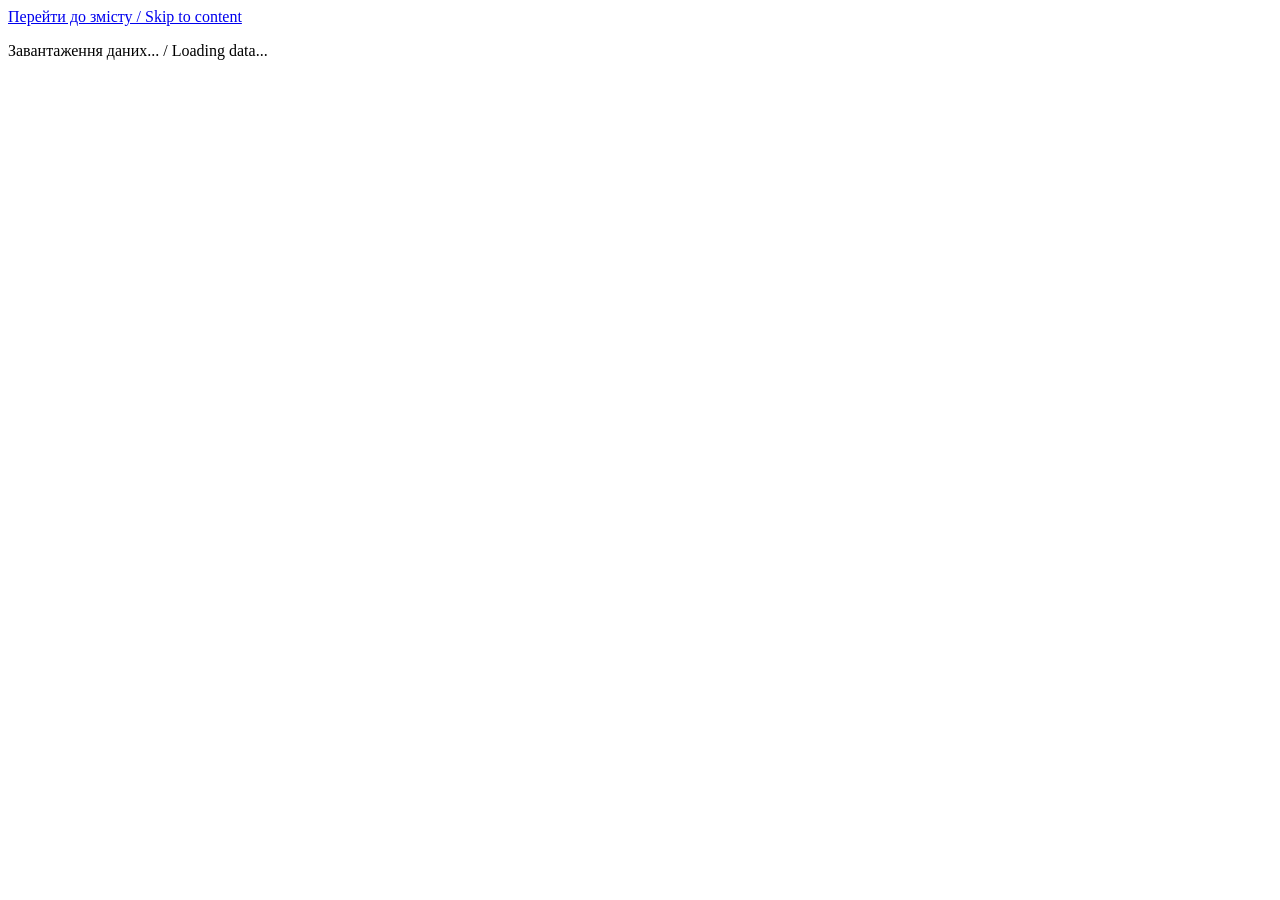
==== index.html @ 36f1baed "Add files via upload" ====
<!doctype html>
<html lang="uk">
<head>
  <meta charset="utf-8">
  <meta name="viewport" content="width=device-width, initial-scale=1">
  <title>GRC-фундамент: вимоги законодавства України та заходи СУІБ</title>
  <meta name="description" content="Нормативні вимоги з кібербезпеки в Україні, зіставлені із заходами ISO/IEC 27001 і NIST CSF 2.0. Ukrainian cybersecurity legal requirements mapped to ISO/IEC 27001 and NIST CSF 2.0 controls.">
  <link rel="icon" href="assets/favicon.svg" type="image/svg+xml">
  <link rel="stylesheet" href="assets/css/fonts.css">
  <link rel="stylesheet" href="assets/css/site.css">
</head>
<body>
  <a class="skip" href="#app">Перейти до змісту / Skip to content</a>
  <header class="site-header" id="header"></header>
  <main id="app" tabindex="-1"><p class="loading">Завантаження даних... / Loading data...</p></main>
  <footer class="site-footer" id="footer"></footer>
  <noscript><p class="notice">Для роботи сайту потрібен JavaScript. Дані доступні напряму в теці data/ репозиторію. / The site needs JavaScript. The data is available directly in the data/ folder of the repository.</p></noscript>
  <script src="assets/vendor/papaparse.min.js"></script>
  <script src="assets/vendor/marked.min.js"></script>
  <script src="assets/js/config.js"></script>
  <script src="assets/js/i18n.js"></script>
  <script src="assets/js/app.js"></script>
</body>
</html>
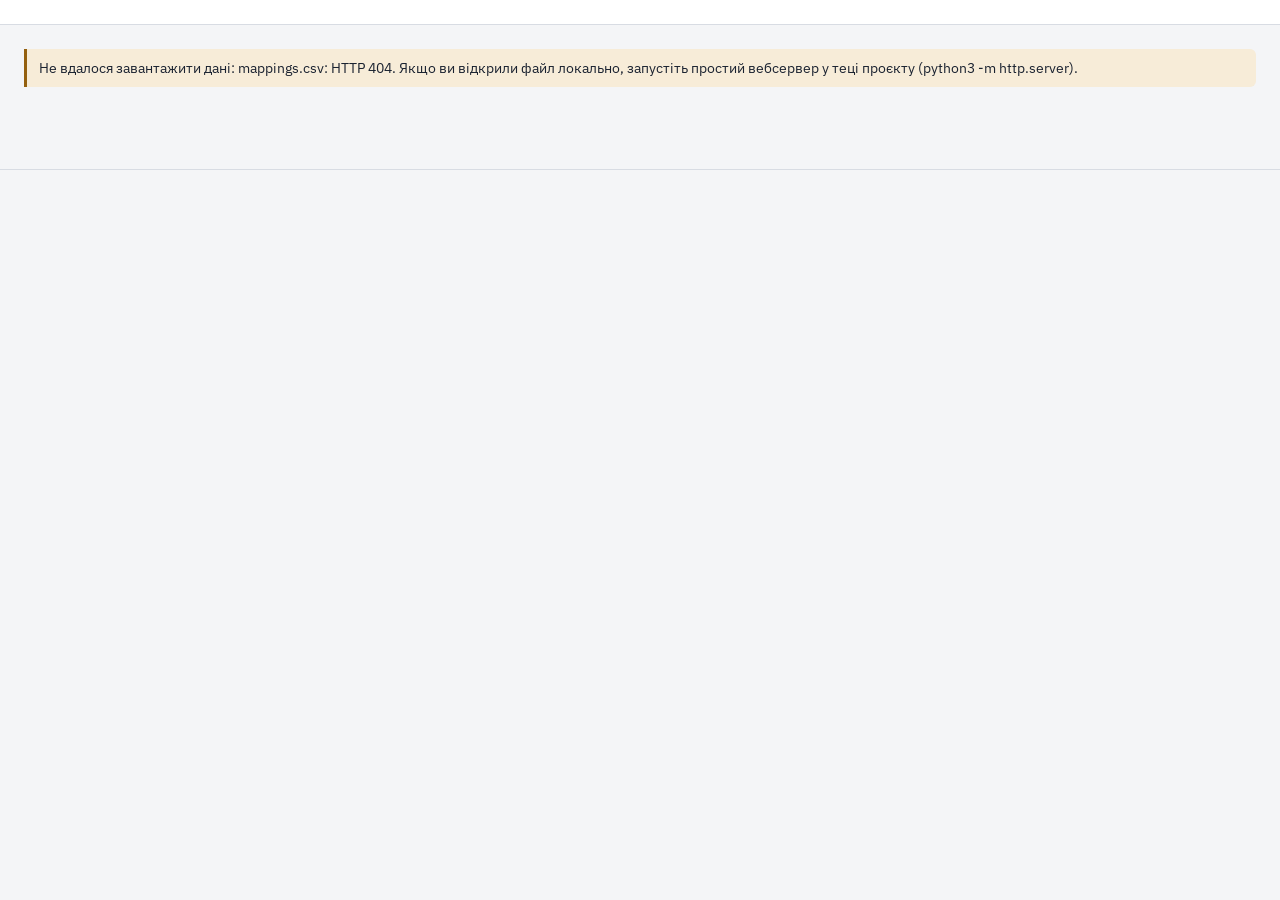
==== commit bf828783: "Preview mode: noindex, a banner on every page, the built site kept with each run Co-Authored-By: Cla" ====
--- a/index.html
+++ b/index.html
@@ -3,6 +3,8 @@
 <head>
   <meta charset="utf-8">
   <meta name="viewport" content="width=device-width, initial-scale=1">
+  <!-- Preview: keep search engines out until the data is reviewed. Remove this line together with preview: true in config.js. -->
+  <meta name="robots" content="noindex, nofollow">
   <title>GRC-фундамент: вимоги законодавства України та заходи СУІБ</title>
   <meta name="description" content="Нормативні вимоги з кібербезпеки в Україні, зіставлені із заходами ISO/IEC 27001 і NIST CSF 2.0. Ukrainian cybersecurity legal requirements mapped to ISO/IEC 27001 and NIST CSF 2.0 controls.">
   <link rel="icon" href="assets/favicon.svg" type="image/svg+xml">
@@ -11,6 +13,7 @@
 </head>
 <body>
   <a class="skip" href="#app">Перейти до змісту / Skip to content</a>
+  <div id="preview" class="preview-banner" hidden></div>
   <header class="site-header" id="header"></header>
   <main id="app" tabindex="-1"><p class="loading">Завантаження даних... / Loading data...</p></main>
   <footer class="site-footer" id="footer"></footer>
--- a/assets/css/fonts.css
+++ b/assets/css/fonts.css
@@ -0,0 +1,177 @@
+/* IBM Plex Sans and Literata, self-hosted (SIL Open Font License 1.1, via Fontsource) */
+@font-face {
+  font-family: 'IBM Plex Sans';
+  font-style: normal;
+  font-display: swap;
+  font-weight: 400;
+  src: url(../fonts/ibm-plex-sans-cyrillic-ext-400-normal.woff2) format('woff2');
+  unicode-range: U+0460-052F,U+1C80-1C8A,U+20B4,U+2DE0-2DFF,U+A640-A69F,U+FE2E-FE2F;
+}
+@font-face {
+  font-family: 'IBM Plex Sans';
+  font-style: normal;
+  font-display: swap;
+  font-weight: 400;
+  src: url(../fonts/ibm-plex-sans-cyrillic-400-normal.woff2) format('woff2');
+  unicode-range: U+0301,U+0400-045F,U+0490-0491,U+04B0-04B1,U+2116;
+}
+@font-face {
+  font-family: 'IBM Plex Sans';
+  font-style: normal;
+  font-display: swap;
+  font-weight: 400;
+  src: url(../fonts/ibm-plex-sans-latin-ext-400-normal.woff2) format('woff2');
+  unicode-range: U+0100-02BA,U+02BD-02C5,U+02C7-02CC,U+02CE-02D7,U+02DD-02FF,U+0304,U+0308,U+0329,U+1D00-1DBF,U+1E00-1E9F,U+1EF2-1EFF,U+2020,U+20A0-20AB,U+20AD-20C0,U+2113,U+2C60-2C7F,U+A720-A7FF;
+}
+@font-face {
+  font-family: 'IBM Plex Sans';
+  font-style: normal;
+  font-display: swap;
+  font-weight: 400;
+  src: url(../fonts/ibm-plex-sans-latin-400-normal.woff2) format('woff2');
+  unicode-range: U+0000-00FF,U+0131,U+0152-0153,U+02BB-02BC,U+02C6,U+02DA,U+02DC,U+0304,U+0308,U+0329,U+2000-206F,U+20AC,U+2122,U+2191,U+2193,U+2212,U+2215,U+FEFF,U+FFFD;
+}
+@font-face {
+  font-family: 'IBM Plex Sans';
+  font-style: normal;
+  font-display: swap;
+  font-weight: 500;
+  src: url(../fonts/ibm-plex-sans-cyrillic-ext-500-normal.woff2) format('woff2');
+  unicode-range: U+0460-052F,U+1C80-1C8A,U+20B4,U+2DE0-2DFF,U+A640-A69F,U+FE2E-FE2F;
+}
+@font-face {
+  font-family: 'IBM Plex Sans';
+  font-style: normal;
+  font-display: swap;
+  font-weight: 500;
+  src: url(../fonts/ibm-plex-sans-cyrillic-500-normal.woff2) format('woff2');
+  unicode-range: U+0301,U+0400-045F,U+0490-0491,U+04B0-04B1,U+2116;
+}
+@font-face {
+  font-family: 'IBM Plex Sans';
+  font-style: normal;
+  font-display: swap;
+  font-weight: 500;
+  src: url(../fonts/ibm-plex-sans-latin-ext-500-normal.woff2) format('woff2');
+  unicode-range: U+0100-02BA,U+02BD-02C5,U+02C7-02CC,U+02CE-02D7,U+02DD-02FF,U+0304,U+0308,U+0329,U+1D00-1DBF,U+1E00-1E9F,U+1EF2-1EFF,U+2020,U+20A0-20AB,U+20AD-20C0,U+2113,U+2C60-2C7F,U+A720-A7FF;
+}
+@font-face {
+  font-family: 'IBM Plex Sans';
+  font-style: normal;
+  font-display: swap;
+  font-weight: 500;
+  src: url(../fonts/ibm-plex-sans-latin-500-normal.woff2) format('woff2');
+  unicode-range: U+0000-00FF,U+0131,U+0152-0153,U+02BB-02BC,U+02C6,U+02DA,U+02DC,U+0304,U+0308,U+0329,U+2000-206F,U+20AC,U+2122,U+2191,U+2193,U+2212,U+2215,U+FEFF,U+FFFD;
+}
+@font-face {
+  font-family: 'IBM Plex Sans';
+  font-style: normal;
+  font-display: swap;
+  font-weight: 600;
+  src: url(../fonts/ibm-plex-sans-cyrillic-ext-600-normal.woff2) format('woff2');
+  unicode-range: U+0460-052F,U+1C80-1C8A,U+20B4,U+2DE0-2DFF,U+A640-A69F,U+FE2E-FE2F;
+}
+@font-face {
+  font-family: 'IBM Plex Sans';
+  font-style: normal;
+  font-display: swap;
+  font-weight: 600;
+  src: url(../fonts/ibm-plex-sans-cyrillic-600-normal.woff2) format('woff2');
+  unicode-range: U+0301,U+0400-045F,U+0490-0491,U+04B0-04B1,U+2116;
+}
+@font-face {
+  font-family: 'IBM Plex Sans';
+  font-style: normal;
+  font-display: swap;
+  font-weight: 600;
+  src: url(../fonts/ibm-plex-sans-latin-ext-600-normal.woff2) format('woff2');
+  unicode-range: U+0100-02BA,U+02BD-02C5,U+02C7-02CC,U+02CE-02D7,U+02DD-02FF,U+0304,U+0308,U+0329,U+1D00-1DBF,U+1E00-1E9F,U+1EF2-1EFF,U+2020,U+20A0-20AB,U+20AD-20C0,U+2113,U+2C60-2C7F,U+A720-A7FF;
+}
+@font-face {
+  font-family: 'IBM Plex Sans';
+  font-style: normal;
+  font-display: swap;
+  font-weight: 600;
+  src: url(../fonts/ibm-plex-sans-latin-600-normal.woff2) format('woff2');
+  unicode-range: U+0000-00FF,U+0131,U+0152-0153,U+02BB-02BC,U+02C6,U+02DA,U+02DC,U+0304,U+0308,U+0329,U+2000-206F,U+20AC,U+2122,U+2191,U+2193,U+2212,U+2215,U+FEFF,U+FFFD;
+}
+@font-face {
+  font-family: 'Literata';
+  font-style: normal;
+  font-display: swap;
+  font-weight: 400;
+  src: url(../fonts/literata-cyrillic-ext-400-normal.woff2) format('woff2');
+  unicode-range: U+0460-052F,U+1C80-1C8A,U+20B4,U+2DE0-2DFF,U+A640-A69F,U+FE2E-FE2F;
+}
+@font-face {
+  font-family: 'Literata';
+  font-style: normal;
+  font-display: swap;
+  font-weight: 400;
+  src: url(../fonts/literata-cyrillic-400-normal.woff2) format('woff2');
+  unicode-range: U+0301,U+0400-045F,U+0490-0491,U+04B0-04B1,U+2116;
+}
+@font-face {
+  font-family: 'Literata';
+  font-style: normal;
+  font-display: swap;
+  font-weight: 400;
+  src: url(../fonts/literata-latin-ext-400-normal.woff2) format('woff2');
+  unicode-range: U+0100-02BA,U+02BD-02C5,U+02C7-02CC,U+02CE-02D7,U+02DD-02FF,U+0304,U+0308,U+0329,U+1D00-1DBF,U+1E00-1E9F,U+1EF2-1EFF,U+2020,U+20A0-20AB,U+20AD-20C0,U+2113,U+2C60-2C7F,U+A720-A7FF;
+}
+@font-face {
+  font-family: 'Literata';
+  font-style: normal;
+  font-display: swap;
+  font-weight: 400;
+  src: url(../fonts/literata-latin-400-normal.woff2) format('woff2');
+  unicode-range: U+0000-00FF,U+0131,U+0152-0153,U+02BB-02BC,U+02C6,U+02DA,U+02DC,U+0304,U+0308,U+0329,U+2000-206F,U+20AC,U+2122,U+2191,U+2193,U+2212,U+2215,U+FEFF,U+FFFD;
+}
+@font-face {
+  font-family: 'Literata';
+  font-style: normal;
+  font-display: swap;
+  font-weight: 600;
+  src: url(../fonts/literata-cyrillic-ext-600-normal.woff2) format('woff2');
+  unicode-range: U+0460-052F,U+1C80-1C8A,U+20B4,U+2DE0-2DFF,U+A640-A69F,U+FE2E-FE2F;
+}
+@font-face {
+  font-family: 'Literata';
+  font-style: normal;
+  font-display: swap;
+  font-weight: 600;
+  src: url(../fonts/literata-cyrillic-600-normal.woff2) format('woff2');
+  unicode-range: U+0301,U+0400-045F,U+0490-0491,U+04B0-04B1,U+2116;
+}
+@font-face {
+  font-family: 'Literata';
+  font-style: normal;
+  font-display: swap;
+  font-weight: 600;
+  src: url(../fonts/literata-latin-ext-600-normal.woff2) format('woff2');
+  unicode-range: U+0100-02BA,U+02BD-02C5,U+02C7-02CC,U+02CE-02D7,U+02DD-02FF,U+0304,U+0308,U+0329,U+1D00-1DBF,U+1E00-1E9F,U+1EF2-1EFF,U+2020,U+20A0-20AB,U+20AD-20C0,U+2113,U+2C60-2C7F,U+A720-A7FF;
+}
+@font-face {
+  font-family: 'Literata';
+  font-style: normal;
+  font-display: swap;
+  font-weight: 600;
+  src: url(../fonts/literata-latin-600-normal.woff2) format('woff2');
+  unicode-range: U+0000-00FF,U+0131,U+0152-0153,U+02BB-02BC,U+02C6,U+02DA,U+02DC,U+0304,U+0308,U+0329,U+2000-206F,U+20AC,U+2122,U+2191,U+2193,U+2212,U+2215,U+FEFF,U+FFFD;
+}
+@font-face {
+  font-family: 'Literata';
+  font-style: italic;
+  font-display: swap;
+  font-weight: 400;
+  src: url(../fonts/literata-cyrillic-400-italic.woff2) format('woff2');
+  unicode-range: U+0301,U+0400-045F,U+0490-0491,U+04B0-04B1,U+2116;
+}
+@font-face {
+  font-family: 'Literata';
+  font-style: italic;
+  font-display: swap;
+  font-weight: 400;
+  src: url(../fonts/literata-latin-400-italic.woff2) format('woff2');
+  unicode-range: U+0000-00FF,U+0131,U+0152-0153,U+02BB-02BC,U+02C6,U+02DA,U+02DC,U+0304,U+0308,U+0329,U+2000-206F,U+20AC,U+2122,U+2191,U+2193,U+2212,U+2215,U+FEFF,U+FFFD;
+}
--- a/assets/css/site.css
+++ b/assets/css/site.css
@@ -0,0 +1,335 @@
+/* GRC foundation for Ukraine.
+ * Palette: cool paper, blue-black ink, and the violet-blue of an official stamp as the one accent.
+ * Type: Literata for reading and titles, IBM Plex Sans for the interface and tables. */
+
+:root {
+  --paper: #f4f5f7;
+  --surface: #ffffff;
+  --ink: #1a2230;
+  --muted: #5b6575;
+  --rule: #d8dce3;
+  --seal: #3a3f9e;
+  --seal-strong: #2b2f80;
+  --seal-tint: #e8e9f6;
+  --full: #24704a;
+  --full-tint: #e2f1e8;
+  --partial: #94600f;
+  --partial-tint: #f7ecd8;
+  --bad: #a3352b;
+  --bad-tint: #f6e3e1;
+  --focus: #3a3f9e;
+  --serif: "Literata", "Iowan Old Style", Georgia, serif;
+  --sans: "IBM Plex Sans", "Segoe UI", system-ui, sans-serif;
+  --math: "Cambria Math", "STIX Two Math", "Noto Sans Math", "Segoe UI Symbol", serif;
+  --radius: 6px;
+  color-scheme: light;
+}
+@media (prefers-color-scheme: dark) {
+  :root:not([data-theme="light"]) {
+    --paper: #11151c;
+    --surface: #181d26;
+    --ink: #e5e8ee;
+    --muted: #9aa3b2;
+    --rule: #2c3442;
+    --seal: #a5a9f2;
+    --seal-strong: #c3c6f7;
+    --seal-tint: #262a4d;
+    --full: #7fcf9f;
+    --full-tint: #1b3326;
+    --partial: #e3b55f;
+    --partial-tint: #3a2e17;
+    --bad: #f0958b;
+    --bad-tint: #3d2220;
+    --focus: #a5a9f2;
+    color-scheme: dark;
+  }
+}
+:root[data-theme="dark"] {
+  --paper: #11151c; --surface: #181d26; --ink: #e5e8ee; --muted: #9aa3b2; --rule: #2c3442;
+  --seal: #a5a9f2; --seal-strong: #c3c6f7; --seal-tint: #262a4d; --full: #7fcf9f; --full-tint: #1b3326;
+  --partial: #e3b55f; --partial-tint: #3a2e17; --bad: #f0958b; --bad-tint: #3d2220; --focus: #a5a9f2;
+  color-scheme: dark;
+}
+
+* { box-sizing: border-box; }
+html { -webkit-text-size-adjust: 100%; }
+body {
+  margin: 0;
+  background: var(--paper);
+  color: var(--ink);
+  font: 400 15px/1.5 var(--sans);
+  font-variant-numeric: tabular-nums;
+}
+a { color: var(--seal); text-underline-offset: 2px; }
+a:hover { color: var(--seal-strong); }
+:focus-visible { outline: 2px solid var(--focus); outline-offset: 2px; border-radius: 3px; }
+h1, h2, h3 { font-family: var(--serif); font-weight: 600; line-height: 1.2; margin: 0 0 .5em; }
+h1 { font-size: 1.75rem; }
+h2 { font-size: 1.35rem; margin-top: 2em; }
+h3 { font-size: 1.1rem; margin-top: 1.6em; }
+p { margin: 0 0 .75em; }
+.skip { position: absolute; left: -999px; top: 8px; background: var(--surface); padding: 8px 12px; z-index: 10; }
+.skip:focus { left: 8px; }
+.muted { color: var(--muted); }
+.small { font-size: .85rem; }
+.block { display: block; }
+.hint { color: var(--muted); font-size: .85rem; }
+.loading, .empty { color: var(--muted); padding: 24px 0; }
+.notice {
+  background: var(--partial-tint); color: var(--ink); border-left: 3px solid var(--partial);
+  padding: 8px 12px; border-radius: 0 var(--radius) var(--radius) 0; font-size: .9rem;
+}
+
+/* ------------------------------------------------------------ header and footer */
+.site-header {
+  display: flex; align-items: center; gap: 24px; flex-wrap: wrap;
+  padding: 12px 24px; background: var(--surface); border-bottom: 1px solid var(--rule);
+  position: sticky; top: 0; z-index: 5;
+}
+.brand { display: flex; flex-direction: column; min-width: 0; }
+.brand-name { font-family: var(--serif); font-weight: 600; font-size: 1.15rem; color: var(--ink); text-decoration: none; }
+.brand-sub { color: var(--muted); font-size: .8rem; }
+.nav { display: flex; gap: 4px; flex-wrap: wrap; flex: 1; }
+.nav a {
+  color: var(--ink); text-decoration: none; padding: 8px 10px; border-radius: var(--radius);
+  border-bottom: 2px solid transparent;
+}
+.nav a:hover { background: var(--paper); }
+.nav a[aria-current="page"] { color: var(--seal); border-bottom-color: var(--seal); border-radius: var(--radius) var(--radius) 0 0; font-weight: 500; }
+.lang {
+  font: 500 .85rem var(--sans); color: var(--ink); background: transparent;
+  border: 1px solid var(--rule); border-radius: var(--radius); padding: 6px 10px; cursor: pointer;
+}
+.lang:hover { border-color: var(--seal); color: var(--seal); }
+.site-footer { padding: 24px; color: var(--muted); font-size: .85rem; border-top: 1px solid var(--rule); margin-top: 48px; }
+.site-footer p { max-width: 80ch; margin: 0; }
+main { display: block; padding: 24px; max-width: 1480px; margin: 0 auto; }
+main:focus { outline: none; }
+
+/* ------------------------------------------------------------ buttons and fields */
+.btn {
+  display: inline-flex; align-items: center; gap: 6px; font: 500 .9rem var(--sans);
+  padding: 8px 14px; border-radius: var(--radius); border: 1px solid var(--rule);
+  background: var(--surface); color: var(--ink); cursor: pointer; text-decoration: none;
+}
+.btn:hover { border-color: var(--seal); color: var(--seal); }
+.btn-primary { background: var(--seal); border-color: var(--seal); color: #fff; }
+.btn-primary:hover { background: var(--seal-strong); border-color: var(--seal-strong); color: #fff; }
+:root[data-theme="dark"] .btn-primary, :root[data-theme="dark"] .btn-primary:hover { color: #11151c; }
+@media (prefers-color-scheme: dark) { :root:not([data-theme="light"]) .btn-primary, :root:not([data-theme="light"]) .btn-primary:hover { color: #11151c; } }
+.btn-quiet { border-color: transparent; background: transparent; color: var(--muted); padding-left: 0; }
+.btn-quiet:hover { border-color: transparent; }
+
+fieldset { border: 0; padding: 0; margin: 0 0 20px; }
+legend { font-weight: 600; padding: 0; margin-bottom: 6px; }
+.field { display: flex; flex-direction: column; gap: 4px; margin-bottom: 16px; }
+.field span { font-weight: 600; }
+input[type="search"], select {
+  font: inherit; color: var(--ink); background: var(--surface); border: 1px solid var(--rule);
+  border-radius: var(--radius); padding: 7px 10px; width: 100%;
+}
+input[type="search"]:focus, select:focus { border-color: var(--seal); }
+.radio, .toggle, .chip { display: flex; gap: 8px; align-items: flex-start; padding: 4px 0; cursor: pointer; }
+.radio input, .toggle input, .chip input { margin-top: 3px; accent-color: var(--seal); flex: none; }
+.chips .hint { margin-top: -2px; }
+
+/* ------------------------------------------------------------ workspace: filters + results */
+.workspace { display: grid; grid-template-columns: 290px minmax(0, 1fr); gap: 32px; align-items: start; }
+.panel {
+  position: sticky; top: 84px; max-height: calc(100vh - 100px); overflow: auto;
+  background: var(--surface); border: 1px solid var(--rule); border-radius: var(--radius);
+}
+.panel > summary { display: none; }
+.panel-body { padding: 16px; }
+.results-head { margin-bottom: 16px; }
+.results-head h1 { margin-bottom: .3em; }
+.summary { font-size: 1rem; }
+.lead-sm { max-width: 80ch; }
+.exports { display: flex; flex-wrap: wrap; gap: 8px; align-items: center; margin-top: 12px; }
+.exports .hint { flex-basis: 100%; margin: 4px 0 0; max-width: 90ch; }
+
+@media (max-width: 900px) {
+  main { padding: 16px; }
+  .site-header { padding: 10px 16px; gap: 8px 16px; position: static; }
+  .nav { order: 3; flex-basis: 100%; overflow-x: auto; flex-wrap: nowrap; }
+  .nav a { white-space: nowrap; }
+  .workspace { grid-template-columns: minmax(0, 1fr); gap: 16px; }
+  .panel { position: static; max-height: none; }
+  .panel > summary { display: list-item; padding: 12px 16px; font-weight: 600; cursor: pointer; }
+  .panel[open] > summary { border-bottom: 1px solid var(--rule); }
+}
+
+/* ------------------------------------------------------------ tables */
+.table-wrap { overflow-x: auto; background: var(--surface); border: 1px solid var(--rule); border-radius: var(--radius); }
+table { border-collapse: collapse; width: 100%; }
+th, td { text-align: left; vertical-align: top; padding: 10px 12px; border-bottom: 1px solid var(--rule); overflow-wrap: anywhere; }
+thead th { font-weight: 600; font-size: .85rem; color: var(--muted); background: var(--surface); position: sticky; top: 0; }
+tbody tr:last-child > * { border-bottom: 0; }
+tr.group th {
+  font-family: var(--serif); font-weight: 600; font-size: 1rem; background: var(--paper);
+  padding-top: 14px; padding-bottom: 8px;
+}
+th[scope="row"] { font-weight: 400; }
+.ctl { width: 32%; min-width: 220px; }
+.ctl-id, .file-name, .src-ref { font-weight: 600; display: block; }
+.ctl-id { color: var(--seal); }
+.ctl-name { display: block; }
+table.controls td:nth-child(3) { width: 20%; min-width: 160px; }
+table.sources th.src { width: 34%; min-width: 240px; }
+table.sources td:nth-child(2) { width: 14%; min-width: 130px; }
+table.sources td:nth-child(4) { width: 22%; min-width: 180px; }
+.src-type { display: block; color: var(--muted); font-size: .8rem; }
+.src-title { display: block; margin-top: 2px; }
+.src-eli { display: block; margin-top: 4px; font-size: .78rem; color: var(--muted); overflow-wrap: anywhere; }
+.src-eli code { font-size: .95em; }
+.src-eli abbr { text-decoration: none; font-weight: 600; letter-spacing: .02em; }
+table.system .ctl-id { white-space: nowrap; }
+table.system td:nth-child(2) { width: 32%; min-width: 200px; }
+table.system td:nth-child(4) { width: 22%; min-width: 150px; }
+tr.flash > * { background: var(--seal-tint); transition: background .3s; }
+
+/* ------------------------------------------------------------ drivers: the set-relation glyph is the one bold element */
+.glyph {
+  display: inline-grid; place-items: center; flex: none;
+  width: 1.7em; height: 1.7em; border-radius: 4px;
+  font: 400 1.05em/1 var(--math); color: var(--seal); background: var(--seal-tint);
+}
+.glyph-big { width: 2.4em; height: 2.4em; font-size: 2.2rem; border-radius: 8px; }
+.drivers, .params, .chain, .files { list-style: none; margin: 0; padding: 0; }
+.drivers li + li, .params li + li, .chain li + li { margin-top: 6px; }
+.driver > summary {
+  display: grid; grid-template-columns: auto minmax(0, 1fr); align-items: start; gap: 8px; cursor: pointer; list-style: none;
+}
+.driver-main { padding-top: 2px; }
+.driver > summary::-webkit-details-marker { display: none; }
+.driver-ref { text-decoration: underline dotted var(--muted); text-underline-offset: 3px; }
+.driver[open] > summary .driver-ref { text-decoration-color: var(--seal); }
+.driver-body {
+  margin: 8px 0 4px calc(1.7em + 8px); padding: 8px 12px; border-left: 2px solid var(--seal-tint); font-size: .9rem;
+}
+.driver-body p:last-child { margin-bottom: 0; }
+
+.badge {
+  display: inline-block; font-size: .75rem; line-height: 1.5; padding: 0 7px; border-radius: 999px;
+  background: var(--paper); color: var(--muted); border: 1px solid var(--rule); margin-right: 4px; white-space: nowrap;
+}
+.cov-full { color: var(--full); background: var(--full-tint); border-color: transparent; }
+.cov-partial { color: var(--partial); background: var(--partial-tint); border-color: transparent; }
+.rv-draft { border: 1px dashed var(--seal); color: var(--seal); background: transparent; }
+.rv-ai_draft { border: 1px dashed var(--partial); color: var(--partial); background: transparent; }
+.ai-warning { border-left: 3px solid var(--partial); background: var(--partial-tint); padding: 8px 12px; border-radius: 0 var(--radius) var(--radius) 0; max-width: 72ch; }
+.gaps { margin-top: 28px; border-top: 1px solid var(--rule); padding-top: 12px; }
+.gaps > summary { cursor: pointer; list-style: revert; }
+.gaps > summary h2 { display: inline; font-size: 1.15rem; }
+.gap-list { list-style: none; padding: 0; margin: 12px 0 0; }
+.gap-list li { padding: 10px 0; border-bottom: 1px solid var(--rule); }
+.gap-list p { margin: 4px 0 0; }
+.st-in_force { color: var(--full); background: var(--full-tint); border-color: transparent; }
+.st-repealed { color: var(--bad); background: var(--bad-tint); border-color: transparent; }
+
+/* ------------------------------------------------------------ guide */
+.guide { max-width: 1040px; margin: 0 auto; }
+.hero { padding: 32px 0 40px; border-bottom: 1px solid var(--rule); margin-bottom: 32px; }
+.hero h1 { font-size: clamp(2rem, 4.6vw, 3.3rem); font-weight: 600; letter-spacing: -.01em; max-width: 18ch; margin-bottom: .4em; }
+.lead { font-family: var(--serif); font-size: 1.2rem; line-height: 1.55; max-width: 62ch; color: var(--ink); }
+.hero-example { margin: 32px 0 24px; }
+.hero-pair { display: grid; grid-template-columns: minmax(0, 1fr) auto minmax(0, 1fr); gap: 20px; align-items: center; }
+.hero-card {
+  background: var(--surface); border: 1px solid var(--rule); border-radius: var(--radius);
+  padding: 18px 20px; display: flex; flex-direction: column; gap: 6px; min-height: 100%;
+}
+.hero-kicker { color: var(--seal); font-weight: 600; }
+.hero-text { font-family: var(--serif); font-size: 1.15rem; line-height: 1.4; }
+.hero-example figcaption { margin-top: 12px; color: var(--muted); max-width: 70ch; }
+.hero-actions { display: flex; flex-wrap: wrap; gap: 10px; margin: 0; }
+@media (max-width: 700px) {
+  .hero-pair { grid-template-columns: minmax(0, 1fr); justify-items: center; }
+  .hero-card { width: 100%; }
+}
+
+.prose { max-width: 68ch; margin: 0; font-family: var(--serif); font-size: 1.06rem; line-height: 1.68; }
+.prose h2 { font-size: 1.5rem; }
+.prose ul, .prose ol { padding-left: 1.3em; }
+.prose li { margin-bottom: .35em; }
+.prose blockquote { margin: 1.2em 0; padding: 4px 0 4px 16px; border-left: 3px solid var(--seal); color: var(--muted); }
+.prose .table-wrap { font-family: var(--sans); font-size: .92rem; line-height: 1.45; margin: 1em 0 1.4em; }
+.prose code { font-family: var(--sans); font-weight: 500; background: var(--seal-tint); padding: 0 4px; border-radius: 3px; }
+.prose a.btn { font-family: var(--sans); }
+.prose hr { border: 0; border-top: 1px solid var(--rule); margin: 2em 0; }
+
+.legend { display: grid; grid-template-columns: repeat(auto-fill, minmax(220px, 1fr)); gap: 10px 20px; margin: 1em 0 1.5em; font-family: var(--sans); font-size: .92rem; }
+.legend > div { display: grid; grid-template-columns: auto 1fr; gap: 0 10px; align-items: center; }
+.legend .glyph { grid-row: span 2; }
+.legend dt { font-weight: 600; }
+.legend dd { margin: 0; color: var(--muted); }
+
+/* ------------------------------------------------------------ data page */
+.page { max-width: 900px; margin: 0 auto; }
+.file { padding: 14px 0; border-bottom: 1px solid var(--rule); }
+.file p { margin: 4px 0 0; max-width: 80ch; }
+.file-links { display: flex; gap: 16px; }
+
+@media (max-width: 700px) {
+  table.controls, table.sources, table.system, table.controls tbody, table.sources tbody, table.system tbody { display: block; }
+  table.controls thead, table.sources thead, table.system thead { display: none; }
+  table.controls tr, table.sources tr, table.system tr { display: block; border-bottom: 1px solid var(--rule); padding: 6px 0; }
+  table.controls tr > *, table.sources tr > *, table.system tr > * {
+    display: block; width: auto !important; min-width: 0 !important; border-bottom: 0; padding: 6px 14px;
+  }
+  table td[data-label]::before { content: attr(data-label); display: block; font-size: .78rem; color: var(--muted); margin-bottom: 2px; }
+  table td:empty { display: none; }
+  .exports .btn { flex: 1 1 100%; justify-content: center; }
+}
+
+@media (prefers-reduced-motion: reduce) {
+  * { transition: none !important; scroll-behavior: auto !important; }
+}
+@media print {
+  .site-header, .panel, .exports, .site-footer { display: none; }
+  .workspace { display: block; }
+  .driver-body { display: block; }
+}
+
+/* ------------------------------------------------------------ entity groups, tags */
+.chip-group { border-top: 1px solid var(--rule); padding: 6px 0; }
+.chip-group > summary { cursor: pointer; font-weight: 500; padding: 4px 0; color: var(--ink); }
+.chip-group[open] > summary { margin-bottom: 2px; }
+.chip-sub { padding-left: 22px; font-size: .92em; }
+.tags { margin: 6px 0 0; }
+.tag { display: inline-block; font-size: .75rem; line-height: 1.5; padding: 0 7px; margin: 0 4px 4px 0; border-radius: 999px; background: var(--seal-tint); color: var(--seal-strong); }
+.concerns { font-size: .9rem; margin: 4px 0 0; }
+.concerns b { font-weight: 600; }
+.src-no { margin-left: 8px; }
+.st-draft, .st-not_yet_in_force { color: var(--partial); background: var(--partial-tint); border-color: transparent; }
+.conf { color: var(--partial); margin-left: 1px; cursor: help; }
+details.more { margin-top: 6px; font-size: .88rem; }
+details.more > summary { cursor: pointer; color: var(--muted); }
+details.more p { margin: 6px 0 0; }
+
+/* ------------------------------------------------------------ tabs */
+.tabs { display: flex; flex-wrap: wrap; justify-content: space-between; gap: 8px 24px; margin: 4px 0 14px; border-bottom: 1px solid var(--rule); }
+.tabset { display: flex; gap: 2px; flex-wrap: wrap; }
+.tab { padding: 8px 12px; color: var(--ink); text-decoration: none; border-bottom: 2px solid transparent; margin-bottom: -1px; }
+.tab:hover { color: var(--seal); }
+.tab[aria-current="page"] { color: var(--seal); border-bottom-color: var(--seal); font-weight: 500; }
+
+/* ------------------------------------------------------------ chains */
+.chains { background: var(--surface); border: 1px solid var(--rule); border-radius: var(--radius); padding: 8px 18px; }
+.tree, .tree ul { list-style: none; margin: 0; padding: 0; }
+.chains > .tree { padding: 10px 0; border-bottom: 1px solid var(--rule); }
+.chains > .tree:last-child { border-bottom: 0; }
+.tree ul { margin-left: 10px; padding-left: 16px; border-left: 1px solid var(--rule); }
+.tree li { margin: 5px 0; }
+.chains > .tree > li > .chain-node { font-weight: 600; }
+.chain-node.repealed { text-decoration: line-through; }
+.chain-side { font-size: .82rem; color: var(--muted); }
+.tab { white-space: nowrap; }
+@media (max-width: 700px) {
+  .tabs { display: block; border-bottom: 0; }
+  .tabset { flex-wrap: nowrap; overflow-x: auto; border-bottom: 1px solid var(--rule); margin-bottom: 8px; }
+  .tab { padding: 8px 10px; }
+}
+.readable { background: var(--surface); border: 1px solid var(--rule); border-radius: var(--radius); padding: 4px 20px 8px; margin: 24px 0; }
+.readable h2 { margin-top: 16px; }
+.preview-banner { background: var(--partial-tint); color: var(--ink); border-bottom: 1px solid var(--partial); padding: 6px 24px; font-size: .9rem; text-align: center; }
+@media (max-width: 700px) { .preview-banner { padding: 6px 16px; text-align: left; } }
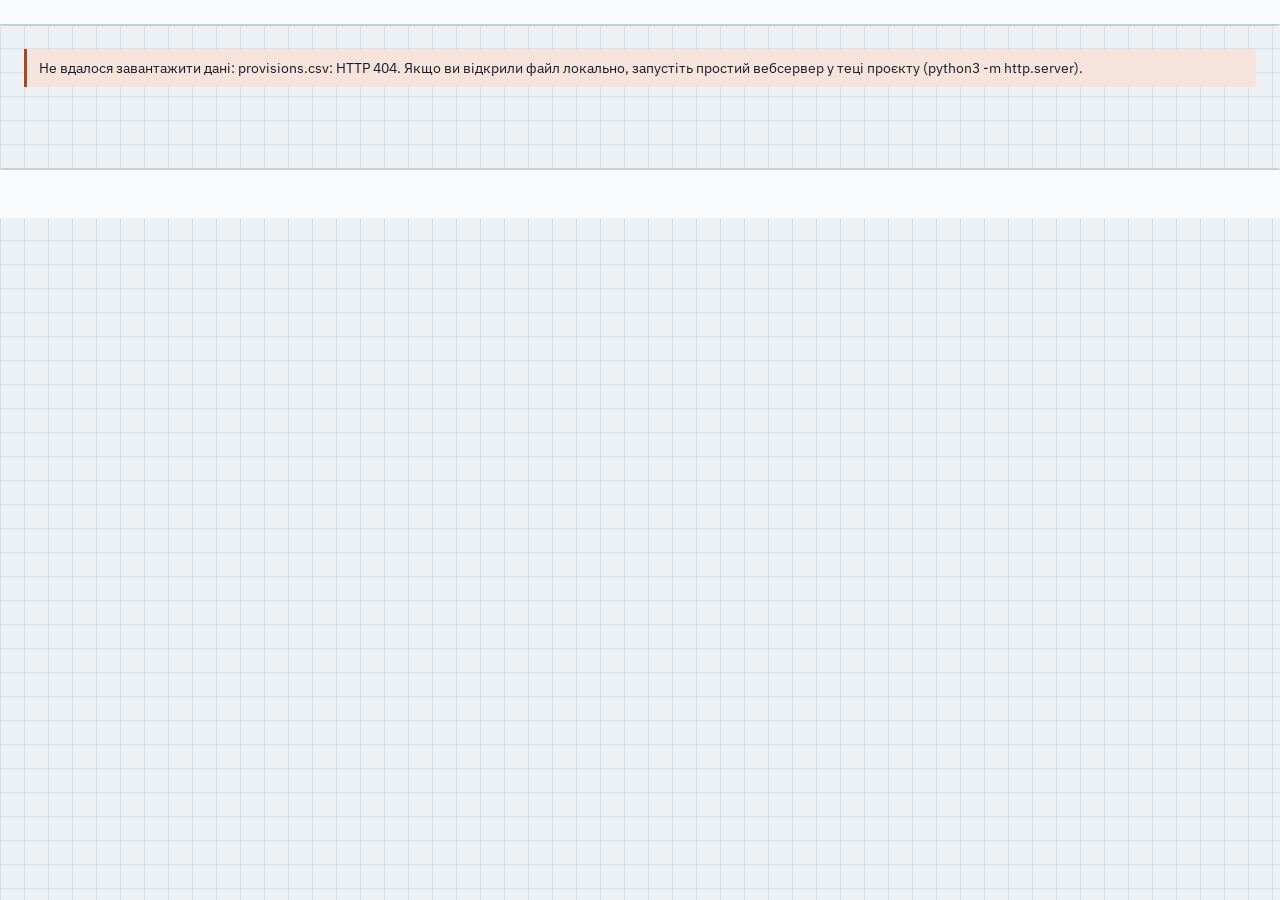
==== commit fd194cd3: "Restyle the site by design system v2: indigo dark theme, theme switch, frame hero, notched cards Col" ====
--- a/index.html
+++ b/index.html
@@ -8,6 +8,7 @@
   <title>GRC-фундамент: вимоги законодавства України та заходи СУІБ</title>
   <meta name="description" content="Нормативні вимоги з кібербезпеки в Україні, зіставлені із заходами ISO/IEC 27001 і NIST CSF 2.0. Ukrainian cybersecurity legal requirements mapped to ISO/IEC 27001 and NIST CSF 2.0 controls.">
   <link rel="icon" href="assets/favicon.svg" type="image/svg+xml">
+  <script>try { var t = localStorage.getItem("grc-theme"); if (t === "light" || t === "dark") document.documentElement.setAttribute("data-theme", t); } catch (e) {}</script>
   <link rel="stylesheet" href="assets/css/fonts.css">
   <link rel="stylesheet" href="assets/css/site.css">
 </head>
--- a/assets/css/fonts.css
+++ b/assets/css/fonts.css
@@ -1,4 +1,4 @@
-/* IBM Plex Sans and Literata, self-hosted (SIL Open Font License 1.1, via Fontsource) */
+/* IBM Plex Sans (text) and Tektur (display, variable weight and width), self-hosted (SIL Open Font License 1.1, via Fontsource) */
 @font-face {
   font-family: 'IBM Plex Sans';
   font-style: normal;
@@ -96,82 +96,38 @@
   unicode-range: U+0000-00FF,U+0131,U+0152-0153,U+02BB-02BC,U+02C6,U+02DA,U+02DC,U+0304,U+0308,U+0329,U+2000-206F,U+20AC,U+2122,U+2191,U+2193,U+2212,U+2215,U+FEFF,U+FFFD;
 }
 @font-face {
-  font-family: 'Literata';
+  font-family: 'Tektur';
   font-style: normal;
   font-display: swap;
-  font-weight: 400;
-  src: url(../fonts/literata-cyrillic-ext-400-normal.woff2) format('woff2');
+  font-weight: 400 900;
+  font-stretch: 75% 100%;
+  src: url(../fonts/tektur-cyrillic-ext-standard-normal.woff2) format('woff2-variations');
   unicode-range: U+0460-052F,U+1C80-1C8A,U+20B4,U+2DE0-2DFF,U+A640-A69F,U+FE2E-FE2F;
 }
 @font-face {
-  font-family: 'Literata';
+  font-family: 'Tektur';
   font-style: normal;
   font-display: swap;
-  font-weight: 400;
-  src: url(../fonts/literata-cyrillic-400-normal.woff2) format('woff2');
+  font-weight: 400 900;
+  font-stretch: 75% 100%;
+  src: url(../fonts/tektur-cyrillic-standard-normal.woff2) format('woff2-variations');
   unicode-range: U+0301,U+0400-045F,U+0490-0491,U+04B0-04B1,U+2116;
 }
 @font-face {
-  font-family: 'Literata';
+  font-family: 'Tektur';
   font-style: normal;
   font-display: swap;
-  font-weight: 400;
-  src: url(../fonts/literata-latin-ext-400-normal.woff2) format('woff2');
+  font-weight: 400 900;
+  font-stretch: 75% 100%;
+  src: url(../fonts/tektur-latin-ext-standard-normal.woff2) format('woff2-variations');
   unicode-range: U+0100-02BA,U+02BD-02C5,U+02C7-02CC,U+02CE-02D7,U+02DD-02FF,U+0304,U+0308,U+0329,U+1D00-1DBF,U+1E00-1E9F,U+1EF2-1EFF,U+2020,U+20A0-20AB,U+20AD-20C0,U+2113,U+2C60-2C7F,U+A720-A7FF;
 }
 @font-face {
-  font-family: 'Literata';
+  font-family: 'Tektur';
   font-style: normal;
   font-display: swap;
-  font-weight: 400;
-  src: url(../fonts/literata-latin-400-normal.woff2) format('woff2');
+  font-weight: 400 900;
+  font-stretch: 75% 100%;
+  src: url(../fonts/tektur-latin-standard-normal.woff2) format('woff2-variations');
   unicode-range: U+0000-00FF,U+0131,U+0152-0153,U+02BB-02BC,U+02C6,U+02DA,U+02DC,U+0304,U+0308,U+0329,U+2000-206F,U+20AC,U+2122,U+2191,U+2193,U+2212,U+2215,U+FEFF,U+FFFD;
 }
-@font-face {
-  font-family: 'Literata';
-  font-style: normal;
-  font-display: swap;
-  font-weight: 600;
-  src: url(../fonts/literata-cyrillic-ext-600-normal.woff2) format('woff2');
-  unicode-range: U+0460-052F,U+1C80-1C8A,U+20B4,U+2DE0-2DFF,U+A640-A69F,U+FE2E-FE2F;
-}
-@font-face {
-  font-family: 'Literata';
-  font-style: normal;
-  font-display: swap;
-  font-weight: 600;
-  src: url(../fonts/literata-cyrillic-600-normal.woff2) format('woff2');
-  unicode-range: U+0301,U+0400-045F,U+0490-0491,U+04B0-04B1,U+2116;
-}
-@font-face {
-  font-family: 'Literata';
-  font-style: normal;
-  font-display: swap;
-  font-weight: 600;
-  src: url(../fonts/literata-latin-ext-600-normal.woff2) format('woff2');
-  unicode-range: U+0100-02BA,U+02BD-02C5,U+02C7-02CC,U+02CE-02D7,U+02DD-02FF,U+0304,U+0308,U+0329,U+1D00-1DBF,U+1E00-1E9F,U+1EF2-1EFF,U+2020,U+20A0-20AB,U+20AD-20C0,U+2113,U+2C60-2C7F,U+A720-A7FF;
-}
-@font-face {
-  font-family: 'Literata';
-  font-style: normal;
-  font-display: swap;
-  font-weight: 600;
-  src: url(../fonts/literata-latin-600-normal.woff2) format('woff2');
-  unicode-range: U+0000-00FF,U+0131,U+0152-0153,U+02BB-02BC,U+02C6,U+02DA,U+02DC,U+0304,U+0308,U+0329,U+2000-206F,U+20AC,U+2122,U+2191,U+2193,U+2212,U+2215,U+FEFF,U+FFFD;
-}
-@font-face {
-  font-family: 'Literata';
-  font-style: italic;
-  font-display: swap;
-  font-weight: 400;
-  src: url(../fonts/literata-cyrillic-400-italic.woff2) format('woff2');
-  unicode-range: U+0301,U+0400-045F,U+0490-0491,U+04B0-04B1,U+2116;
-}
-@font-face {
-  font-family: 'Literata';
-  font-style: italic;
-  font-display: swap;
-  font-weight: 400;
-  src: url(../fonts/literata-latin-400-italic.woff2) format('woff2');
-  unicode-range: U+0000-00FF,U+0131,U+0152-0153,U+02BB-02BC,U+02C6,U+02DA,U+02DC,U+0304,U+0308,U+0329,U+2000-206F,U+20AC,U+2122,U+2191,U+2193,U+2212,U+2215,U+FEFF,U+FFFD;
-}
--- a/assets/css/site.css
+++ b/assets/css/site.css
@@ -1,53 +1,84 @@
-/* GRC foundation for Ukraine.
- * Palette: cool paper, blue-black ink, and the violet-blue of an official stamp as the one accent.
- * Type: Literata for reading and titles, IBM Plex Sans for the interface and tables. */
+/* GRC foundation for Ukraine, styled by the design system "Іван Гокін", version 2.
+ * Look: deco drawing on graph paper. Light theme is drafting paper with a blue grid, dark theme indigo with a lavender grid.
+ * One accent (steel / ice blue) for labels, step numbers, big numbers and links; text itself is ink or muted.
+ * Violet for arrows and connectors, series-* for categories, ramp-* for levels; coral, green, red only for states.
+ * Type: Tektur (condensed) for headings, labels, navigation and identifiers; IBM Plex Sans for reading and every number. */
 
 :root {
-  --paper: #f4f5f7;
-  --surface: #ffffff;
-  --ink: #1a2230;
-  --muted: #5b6575;
-  --rule: #d8dce3;
-  --seal: #3a3f9e;
-  --seal-strong: #2b2f80;
-  --seal-tint: #e8e9f6;
-  --full: #24704a;
-  --full-tint: #e2f1e8;
-  --partial: #94600f;
-  --partial-tint: #f7ecd8;
-  --bad: #a3352b;
-  --bad-tint: #f6e3e1;
-  --focus: #3a3f9e;
-  --serif: "Literata", "Iowan Old Style", Georgia, serif;
+  /* design system "Іван Гокін", version 2: colour tokens as published (light theme first) */
+  --paper: #edf1f4;
+  --grid: rgba(31, 92, 143, 0.11);
+  --surface: #f8fafb;
+  --surface-2: #e3e9ef;
+  --ink: #121c2b;
+  --muted: #4a5868;
+  --rule: #c3cfdb;
+  --accent: #1f5c8f;
+  --accent-strong: #16466f;
+  --accent-tint: #dde8f2;
+  --on-accent: #f8fafb;
+  --teal: #13706a;
+  --violet: #4a3c86;
+  --frame: #14132b;
+  --frame-grid: rgba(167, 159, 216, 0.08);
+  --frame-ink: #e4ecf5;
+  --frame-muted: #a9a4c8;
+  --frame-label: #a79fd8;
+  --numeral: #7cc4f0;
+  --tile: #14132b;
+  --statement: #1f5c8f;
+  --statement-ink: #f8fafb;
+  --series-blue: #1f5c8f;
+  --series-teal: #1e7f75;
+  --series-lemon: #d6e04a;
+  --series-violet: #4a3c86;
+  --ramp-1: #d9d4f1;
+  --ramp-2: #b3a9e2;
+  --ramp-3: #8c7ecf;
+  --ramp-4: #6a5bb5;
+  --ramp-5: #4a3c86;
+  --ramp-6: #2e2559;
+  --ok: #1e6b4a;
+  --ok-tint: #dcefe4;
+  --warn: #a34a1f;
+  --warn-tint: #f6e4dc;
+  --danger: #a3352b;
+  --danger-tint: #f6e3e1;
+  --focus: #1f5c8f;
+  --flag-blue: #0057b7;
+  --flag-yellow: #ffd700;
+  /* the site's own names, kept as aliases so every rule takes its colour from a token */
+  --seal: var(--accent); --seal-strong: var(--accent-strong); --seal-tint: var(--accent-tint); --on-seal: var(--on-accent);
+  --full: var(--ok); --full-tint: var(--ok-tint); --partial: var(--warn); --partial-tint: var(--warn-tint);
+  --bad: var(--danger); --bad-tint: var(--danger-tint); --banner: var(--surface-2);
+  /* the emblem on frame is always on dark indigo: the dark-theme accent and teal of emblem-dark.svg */
+  --frame-mark: var(--numeral); --frame-core: #5fd3c4;
+  --display: "Tektur", "Agency FB", "Bahnschrift", "Arial Narrow", sans-serif;
   --sans: "IBM Plex Sans", "Segoe UI", system-ui, sans-serif;
   --math: "Cambria Math", "STIX Two Math", "Noto Sans Math", "Segoe UI Symbol", serif;
-  --radius: 6px;
+  --radius: 2px;
+  --notch: 8px;
+  --notch-all: polygon(var(--notch) 0, calc(100% - var(--notch)) 0, 100% var(--notch), 100% calc(100% - var(--notch)), calc(100% - var(--notch)) 100%, var(--notch) 100%, 0 calc(100% - var(--notch)), 0 var(--notch));
   color-scheme: light;
 }
 @media (prefers-color-scheme: dark) {
   :root:not([data-theme="light"]) {
-    --paper: #11151c;
-    --surface: #181d26;
-    --ink: #e5e8ee;
-    --muted: #9aa3b2;
-    --rule: #2c3442;
-    --seal: #a5a9f2;
-    --seal-strong: #c3c6f7;
-    --seal-tint: #262a4d;
-    --full: #7fcf9f;
-    --full-tint: #1b3326;
-    --partial: #e3b55f;
-    --partial-tint: #3a2e17;
-    --bad: #f0958b;
-    --bad-tint: #3d2220;
-    --focus: #a5a9f2;
+    --paper: #14132b; --grid: rgba(167, 159, 216, 0.08); --surface: #1d1c3b; --surface-2: #24224a; --ink: #e4ecf5;
+    --muted: #a9a4c8; --rule: #3a3766; --accent: #7cc4f0; --accent-strong: #b4ddf7; --accent-tint: #1b2a4d;
+    --on-accent: #07111d; --teal: #5fd3c4; --violet: #a79fd8; --tile: #2a2755; --statement: #14132b;
+    --statement-ink: #e4ecf5; --series-blue: #4a9ad6; --series-teal: #3fb5a6; --series-violet: #8c7ecf;
+    --ok: #6fd9b0; --ok-tint: #16303a; --warn: #f2a07b; --warn-tint: #2f2233; --danger: #f0958b;
+    --danger-tint: #36203a; --focus: #7cc4f0;
     color-scheme: dark;
   }
 }
 :root[data-theme="dark"] {
-  --paper: #11151c; --surface: #181d26; --ink: #e5e8ee; --muted: #9aa3b2; --rule: #2c3442;
-  --seal: #a5a9f2; --seal-strong: #c3c6f7; --seal-tint: #262a4d; --full: #7fcf9f; --full-tint: #1b3326;
-  --partial: #e3b55f; --partial-tint: #3a2e17; --bad: #f0958b; --bad-tint: #3d2220; --focus: #a5a9f2;
+  --paper: #14132b; --grid: rgba(167, 159, 216, 0.08); --surface: #1d1c3b; --surface-2: #24224a; --ink: #e4ecf5;
+  --muted: #a9a4c8; --rule: #3a3766; --accent: #7cc4f0; --accent-strong: #b4ddf7; --accent-tint: #1b2a4d;
+  --on-accent: #07111d; --teal: #5fd3c4; --violet: #a79fd8; --tile: #2a2755; --statement: #14132b;
+  --statement-ink: #e4ecf5; --series-blue: #4a9ad6; --series-teal: #3fb5a6; --series-violet: #8c7ecf;
+  --ok: #6fd9b0; --ok-tint: #16303a; --warn: #f2a07b; --warn-tint: #2f2233; --danger: #f0958b;
+  --danger-tint: #36203a; --focus: #7cc4f0;
   color-scheme: dark;
 }
 
@@ -63,7 +94,7 @@
 a { color: var(--seal); text-underline-offset: 2px; }
 a:hover { color: var(--seal-strong); }
 :focus-visible { outline: 2px solid var(--focus); outline-offset: 2px; border-radius: 3px; }
-h1, h2, h3 { font-family: var(--serif); font-weight: 600; line-height: 1.2; margin: 0 0 .5em; }
+h1, h2, h3 { font-family: var(--display); font-weight: 600; font-stretch: 85%; line-height: 1.2; margin: 0 0 .5em; }
 h1 { font-size: 1.75rem; }
 h2 { font-size: 1.35rem; margin-top: 2em; }
 h3 { font-size: 1.1rem; margin-top: 1.6em; }
@@ -86,8 +117,12 @@
   padding: 12px 24px; background: var(--surface); border-bottom: 1px solid var(--rule);
   position: sticky; top: 0; z-index: 5;
 }
-.brand { display: flex; flex-direction: column; min-width: 0; }
-.brand-name { font-family: var(--serif); font-weight: 600; font-size: 1.15rem; color: var(--ink); text-decoration: none; }
+.brand { display: flex; align-items: center; gap: 12px; min-width: 0; }
+.brand-text { display: flex; flex-direction: column; min-width: 0; }
+.brand-mark { flex: none; width: 44px; height: 44px; }
+.brand-mark .bm-frame, .brand-mark .bm-arms { fill: var(--seal); }
+.brand-mark .bm-core { fill: var(--teal); }
+.brand-name { font-family: var(--display); font-weight: 600; font-stretch: 85%; font-size: 1.35rem; letter-spacing: .02em; color: var(--ink); text-decoration: none; }
 .brand-sub { color: var(--muted); font-size: .8rem; }
 .nav { display: flex; gap: 4px; flex-wrap: wrap; flex: 1; }
 .nav a {
@@ -113,10 +148,8 @@
   background: var(--surface); color: var(--ink); cursor: pointer; text-decoration: none;
 }
 .btn:hover { border-color: var(--seal); color: var(--seal); }
-.btn-primary { background: var(--seal); border-color: var(--seal); color: #fff; }
-.btn-primary:hover { background: var(--seal-strong); border-color: var(--seal-strong); color: #fff; }
-:root[data-theme="dark"] .btn-primary, :root[data-theme="dark"] .btn-primary:hover { color: #11151c; }
-@media (prefers-color-scheme: dark) { :root:not([data-theme="light"]) .btn-primary, :root:not([data-theme="light"]) .btn-primary:hover { color: #11151c; } }
+.btn-primary { background: var(--seal); border-color: var(--seal); color: var(--on-seal); }
+.btn-primary:hover { background: var(--seal-strong); border-color: var(--seal-strong); color: var(--on-seal); }
 .btn-quiet { border-color: transparent; background: transparent; color: var(--muted); padding-left: 0; }
 .btn-quiet:hover { border-color: transparent; }
 
@@ -151,7 +184,8 @@
 @media (max-width: 900px) {
   main { padding: 16px; }
   .site-header { padding: 10px 16px; gap: 8px 16px; position: static; }
-  .nav { order: 3; flex-basis: 100%; overflow-x: auto; flex-wrap: nowrap; }
+  .brand-mark { width: 36px; height: 36px; }
+  .nav { order: 3; flex-basis: 100%; flex-wrap: wrap; }
   .nav a { white-space: nowrap; }
   .workspace { grid-template-columns: minmax(0, 1fr); gap: 16px; }
   .panel { position: static; max-height: none; }
@@ -166,7 +200,7 @@
 thead th { font-weight: 600; font-size: .85rem; color: var(--muted); background: var(--surface); position: sticky; top: 0; }
 tbody tr:last-child > * { border-bottom: 0; }
 tr.group th {
-  font-family: var(--serif); font-weight: 600; font-size: 1rem; background: var(--paper);
+  font-family: var(--display); font-weight: 600; font-size: .95rem; background: var(--surface-2);
   padding-top: 14px; padding-bottom: 8px;
 }
 th[scope="row"] { font-weight: 400; }
@@ -184,8 +218,13 @@
 .src-eli code { font-size: .95em; }
 .src-eli abbr { text-decoration: none; font-weight: 600; letter-spacing: .02em; }
 table.system .ctl-id { white-space: nowrap; }
-table.system td:nth-child(2) { width: 32%; min-width: 200px; }
-table.system td:nth-child(4) { width: 22%; min-width: 150px; }
+table.system th[scope=row] { width: 30%; min-width: 200px; }
+table.system code { font-size: .8rem; white-space: nowrap; }
+.mark { color: var(--full); font-weight: 600; }
+.sys-sources { display: grid; grid-template-columns: repeat(auto-fit, minmax(220px, 1fr)); gap: 12px; margin: 16px 0; }
+.sys-src { background: var(--surface); border: 1px solid var(--rule); border-radius: var(--radius); padding: 10px 12px; }
+.sys-src dt { font-weight: 600; margin-bottom: 4px; }
+.sys-src dd { margin: 0; font-size: .88rem; color: var(--muted); }
 tr.flash > * { background: var(--seal-tint); transition: background .3s; }
 
 /* ------------------------------------------------------------ drivers: the set-relation glyph is the one bold element */
@@ -228,10 +267,10 @@
 .st-repealed { color: var(--bad); background: var(--bad-tint); border-color: transparent; }
 
 /* ------------------------------------------------------------ guide */
-.guide { max-width: 1040px; margin: 0 auto; }
+.guide { max-width: 1120px; margin: 0 auto; }
 .hero { padding: 32px 0 40px; border-bottom: 1px solid var(--rule); margin-bottom: 32px; }
 .hero h1 { font-size: clamp(2rem, 4.6vw, 3.3rem); font-weight: 600; letter-spacing: -.01em; max-width: 18ch; margin-bottom: .4em; }
-.lead { font-family: var(--serif); font-size: 1.2rem; line-height: 1.55; max-width: 62ch; color: var(--ink); }
+.lead { font-family: var(--sans); font-size: 1.2rem; line-height: 1.55; max-width: 62ch; color: var(--ink); }
 .hero-example { margin: 32px 0 24px; }
 .hero-pair { display: grid; grid-template-columns: minmax(0, 1fr) auto minmax(0, 1fr); gap: 20px; align-items: center; }
 .hero-card {
@@ -239,7 +278,7 @@
   padding: 18px 20px; display: flex; flex-direction: column; gap: 6px; min-height: 100%;
 }
 .hero-kicker { color: var(--seal); font-weight: 600; }
-.hero-text { font-family: var(--serif); font-size: 1.15rem; line-height: 1.4; }
+.hero-text { font-family: var(--sans); font-size: 1.15rem; line-height: 1.4; }
 .hero-example figcaption { margin-top: 12px; color: var(--muted); max-width: 70ch; }
 .hero-actions { display: flex; flex-wrap: wrap; gap: 10px; margin: 0; }
 @media (max-width: 700px) {
@@ -247,7 +286,7 @@
   .hero-card { width: 100%; }
 }
 
-.prose { max-width: 68ch; margin: 0; font-family: var(--serif); font-size: 1.06rem; line-height: 1.68; }
+.prose { max-width: 68ch; margin: 0; font-family: var(--sans); font-size: 1.06rem; line-height: 1.68; }
 .prose h2 { font-size: 1.5rem; }
 .prose ul, .prose ol { padding-left: 1.3em; }
 .prose li { margin-bottom: .35em; }
@@ -333,3 +372,374 @@
 .readable h2 { margin-top: 16px; }
 .preview-banner { background: var(--partial-tint); color: var(--ink); border-bottom: 1px solid var(--partial); padding: 6px 24px; font-size: .9rem; text-align: center; }
 @media (max-width: 700px) { .preview-banner { padding: 6px 16px; text-align: left; } }
+.fw-group { margin: 10px 0 4px; font-size: .78rem; text-transform: uppercase; letter-spacing: .04em; color: var(--muted); }
+.fw-group:first-of-type { margin-top: 0; }
+.about-links { display: flex; flex-wrap: wrap; gap: 8px 20px; }
+.machine { margin: 16px 0 24px; }
+.machine > summary { cursor: pointer; }
+.machine > summary h3 { display: inline; }
+.plans { padding-left: 1.2em; }
+.plans li { margin-bottom: 8px; }
+.readable h3 { margin-top: 16px; }
+/* guide: contents panel and callouts */
+.guide-body { display: grid; grid-template-columns: 240px minmax(0, 1fr); gap: 40px; align-items: start; }
+.toc { position: sticky; top: 92px; max-height: calc(100vh - 112px); overflow: auto; font-size: .88rem; }
+.toc > summary { font-weight: 600; cursor: pointer; padding: 4px 8px; list-style: none; }
+.toc > summary::-webkit-details-marker { display: none; }
+.toc ul { list-style: none; padding: 0; margin: 4px 0 0; }
+.toc a { display: block; padding: 4px 8px 4px 10px; border-left: 2px solid var(--rule); color: var(--muted); text-decoration: none; line-height: 1.35; }
+.toc li.l3 a { padding-left: 22px; font-size: .84rem; }
+.toc a:hover { color: var(--seal); }
+.toc a[aria-current="true"] { color: var(--seal); border-left-color: var(--seal); font-weight: 600; }
+.prose h2, .prose h3 { scroll-margin-top: 90px; }
+.callout { border-radius: var(--radius); padding: 10px 14px; margin: 1em 0; font-family: var(--sans); font-size: .95rem; line-height: 1.55; }
+.callout p { margin: 0; }
+.callout ul { margin: .4em 0 0; }
+.callout-goal { background: var(--seal-tint); }
+.callout-result { background: var(--full-tint); }
+.callout-pitfalls { background: var(--partial-tint); }
+.prose .step-refs { font-family: var(--sans); font-size: .85rem; color: var(--muted); margin-top: -.4em; }
+.prose .step-refs em { font-style: normal; }
+@media (max-width: 900px) {
+  .guide-body { grid-template-columns: minmax(0, 1fr); gap: 16px; }
+  .toc { position: static; max-height: none; background: var(--surface); border: 1px solid var(--rule); border-radius: var(--radius); padding: 6px 8px; }
+  .toc > summary::before { content: "▸ "; }
+  .toc[open] > summary::before { content: "▾ "; }
+}
+/* prose tables: break between words, scroll sideways on phones instead of splitting words */
+.prose th, .prose td { overflow-wrap: break-word; hyphens: auto; }
+@media (max-width: 700px) {
+  .prose .table-wrap table { min-width: 540px; }
+  .prose th, .prose td { padding: 8px 10px; }
+}
+
+/* ------------------------------------------------------------ header: guide menu */
+.nav-menu { position: relative; }
+.nav-menu > summary {
+  list-style: none; cursor: pointer; color: var(--ink); padding: 8px 10px; border-radius: var(--radius);
+  border-bottom: 2px solid transparent; white-space: nowrap;
+}
+.nav-menu > summary::-webkit-details-marker { display: none; }
+.nav-menu > summary::after { content: " ▾"; font-size: .8em; color: var(--muted); }
+.nav-menu > summary:hover { background: var(--paper); }
+.nav-menu > summary[aria-current="page"] { color: var(--seal); border-bottom-color: var(--seal); border-radius: var(--radius) var(--radius) 0 0; font-weight: 500; }
+.nav-menu .menu {
+  position: absolute; left: 0; top: calc(100% + 6px); z-index: 20; width: min(360px, 92vw);
+  background: var(--surface); border: 1px solid var(--rule); border-radius: var(--radius);
+  padding: 8px; max-height: calc(100vh - 120px); overflow: auto;
+}
+.nav-menu .menu ul { list-style: none; margin: 0 0 6px; padding: 0; }
+.nav-menu .menu a { display: block; padding: 6px 10px; border-radius: var(--radius); border: 0; color: var(--ink); }
+.nav-menu .menu a:hover { background: var(--paper); }
+.nav-menu .menu a[aria-current="page"] { color: var(--seal); font-weight: 600; border: 0; }
+.menu-group { margin: 8px 10px 2px; font-size: .78rem; font-weight: 600; color: var(--muted); text-transform: uppercase; letter-spacing: .04em; }
+
+/* ------------------------------------------------------------ home */
+.home { max-width: 1080px; margin: 0 auto; }
+.home h2 { font-size: clamp(1.4rem, 2.6vw, 1.9rem); margin-top: 2.2em; }
+.home > p, .home > ul { max-width: 72ch; font-size: 1.04rem; }
+.home li { margin-bottom: .4em; }
+.home-hero { padding: 24px 0 8px; }
+.home-hero h1 { font-size: clamp(2rem, 4.8vw, 3.4rem); letter-spacing: -.01em; max-width: 20ch; margin-bottom: .5em; }
+.home-hero p { max-width: 64ch; font-size: 1.12rem; line-height: 1.6; }
+.home-cta { display: flex; flex-wrap: wrap; gap: 10px; margin: 20px 0 0; }
+.btn-lg { font-size: 1rem; padding: 11px 20px; }
+.flow, .stages { list-style: none; padding: 0; margin: 20px 0; display: grid; gap: 14px; counter-reset: step; }
+.flow { grid-template-columns: repeat(4, minmax(0, 1fr)); }
+.flow li, .stages li {
+  counter-increment: step; position: relative; background: var(--surface); border: 1px solid var(--rule);
+  border-radius: var(--radius); padding: 16px 16px 16px 16px; display: flex; flex-direction: column; gap: 6px;
+}
+.flow li::before, .stages li::before {
+  content: counter(step); display: inline-grid; place-items: center; width: 30px; height: 30px; border-radius: 50%;
+  background: var(--seal); color: var(--surface); font-weight: 600;
+}
+.flow li:not(:last-child)::after {
+  content: "→"; position: absolute; right: -14px; top: 50%; transform: translate(50%, -50%);
+  color: var(--seal); font-size: 1.2rem; z-index: 1;
+}
+.flow li:last-child { border-color: var(--seal); background: var(--seal-tint); }
+.flow b, .stages b { font-family: var(--display); font-size: 1.1rem; }
+.flow span, .stages span { color: var(--muted); }
+.stages { grid-template-columns: repeat(3, minmax(0, 1fr)); }
+.stages li:first-child { border-color: var(--seal); }
+.stages a { margin-top: auto; font-weight: 500; }
+.cards { display: grid; gap: 14px; margin: 20px 0; }
+.cards-2 { grid-template-columns: repeat(2, minmax(0, 1fr)); }
+.cards-audience { grid-template-columns: repeat(3, minmax(0, 1fr)); }
+.card { background: var(--surface); border: 1px solid var(--rule); border-radius: var(--radius); padding: 16px 18px; }
+.card h3 { margin-top: 0; }
+.card p:last-child { margin-bottom: 0; }
+.card ul { padding-left: 1.2em; }
+a.card { color: var(--ink); text-decoration: none; display: block; transition: border-color .15s; }
+a.card:hover { border-color: var(--seal); }
+a.card h3 { color: var(--seal); }
+a.card p { color: var(--muted); }
+.home-note { color: var(--muted); font-size: .9rem; margin-top: 2.4em; }
+.home .hero-example { margin: 12px 0 8px; }
+@media (max-width: 900px) {
+  .flow, .stages, .cards-audience { grid-template-columns: repeat(2, minmax(0, 1fr)); }
+  .flow li::after { display: none; }
+}
+@media (max-width: 600px) {
+  .flow, .stages, .cards-2, .cards-audience { grid-template-columns: minmax(0, 1fr); }
+}
+
+/* ------------------------------------------------------------ questionnaire */
+.quiz { max-width: 860px; margin: 0 auto; }
+.quiz h1 { font-size: clamp(1.7rem, 3.6vw, 2.4rem); }
+.q { background: var(--surface); border: 1px solid var(--rule); border-radius: var(--radius); padding: 16px 18px 12px; margin: 0 0 14px; }
+.q legend { display: flex; gap: 10px; align-items: center; font-family: var(--display); font-size: 1.2rem; padding: 0 4px; margin-left: -4px; }
+.q-num { display: inline-grid; place-items: center; width: 26px; height: 26px; border-radius: 50%; background: var(--seal); color: var(--surface); font: 600 .9rem var(--sans); flex: none; }
+.q .hint { margin: 0 0 8px; }
+.q-opts { display: grid; gap: 2px 18px; }
+.q-opts-wide { grid-template-columns: repeat(2, minmax(0, 1fr)); }
+.q-opt { display: flex; gap: 8px; align-items: flex-start; padding: 5px 0; cursor: pointer; }
+.q-opt input { margin-top: 4px; accent-color: var(--seal); flex: none; }
+.q-actions { display: flex; flex-wrap: wrap; align-items: center; gap: 12px 20px; margin: 20px 0 8px; }
+.q-skip { color: var(--muted); }
+.q-privacy { color: var(--muted); font-size: .85rem; max-width: 70ch; }
+.q-result { margin-top: 28px; padding: 20px 22px; border: 1px solid var(--seal); border-radius: var(--radius); background: var(--surface); scroll-margin-top: 90px; }
+.q-result h2 { margin-top: 0; }
+.q-stats { display: grid; grid-template-columns: repeat(3, minmax(0, 1fr)); gap: 12px; margin: 16px 0; }
+.q-stats div { background: var(--seal-tint); border-radius: var(--radius); padding: 12px 14px; display: flex; flex-direction: column; }
+.q-stats b { font-family: var(--display); font-size: 2rem; line-height: 1.1; color: var(--seal-strong); }
+.q-stats span { color: var(--muted); font-size: .9rem; }
+.q-links { display: flex; flex-wrap: wrap; gap: 8px; }
+@media (max-width: 600px) {
+  .q-opts-wide, .q-stats { grid-template-columns: minmax(0, 1fr); }
+}
+
+/* ------------------------------------------------------------ guide chapters */
+.kicker { font-family: var(--sans); font-size: .85rem; font-weight: 600; color: var(--seal); text-transform: uppercase; letter-spacing: .04em; margin-bottom: .3em; }
+.prose h1 { font-size: clamp(1.7rem, 3.4vw, 2.3rem); }
+.chapter-lead { font-size: 1.12rem; color: var(--muted); }
+.toc .menu-group { margin: 12px 8px 4px; }
+.toc nav > ul:first-child { margin-top: 0; }
+.toc li.current > a { color: var(--seal); border-left-color: var(--seal); font-weight: 600; }
+.toc li.current > a[aria-current="page"] { font-weight: 600; }
+.toc .toc-heads { margin: 2px 0 6px; }
+.toc .toc-heads a { padding-left: 22px; font-size: .84rem; }
+.toc .toc-heads li.l3 a { padding-left: 34px; }
+.pager { display: flex; justify-content: space-between; gap: 16px; margin-top: 3em; padding-top: 1.2em; border-top: 1px solid var(--rule); font-family: var(--sans); }
+.pager a { display: flex; flex-direction: column; text-decoration: none; max-width: 48%; }
+.pager a span { color: var(--muted); font-size: .85rem; }
+.pager-next { text-align: right; margin-left: auto; }
+.prose h1, .prose h2, .prose h3 { scroll-margin-top: 90px; }
+.key { margin: 4px 0 8px; }
+.key > summary { cursor: pointer; color: var(--seal); font-size: .9rem; }
+.key .legend { margin: .6em 0 .4em; }
+/* filter panel: search field with a magnifier, reset next to it */
+.find { margin: -6px 0 20px; }
+.search { position: relative; display: block; }
+.search svg { position: absolute; left: 10px; top: 50%; transform: translateY(-50%); color: var(--muted); pointer-events: none; }
+.search input[type="search"] { padding-left: 34px; }
+.find .btn-quiet { margin-top: 6px; font-size: .85rem; }
+
+/* ============================================================ deco theme: graph paper, double rules, notches, display type */
+body {
+  background-color: var(--paper);
+  background-image: linear-gradient(var(--grid) 1px, transparent 1px), linear-gradient(90deg, var(--grid) 1px, transparent 1px);
+  background-size: 24px 24px;
+}
+.site-header { box-shadow: 0 3px 0 -2px var(--rule); }
+.site-footer { background: var(--paper); border-top: 1px solid var(--rule); box-shadow: 0 -3px 0 -2px var(--rule); }
+.preview-banner { background: var(--banner); border-bottom: 1px solid var(--rule); }
+
+/* display type for navigation, labels, identifiers and numbers */
+.nav a, .nav-menu > summary, .lang, .btn, legend, .menu-group, .kicker, .toc > summary, thead th, tr.group th,
+.ctl-id, .q-num, .q-stats b, .pager span {
+  font-family: var(--display); font-stretch: 85%;
+}
+.nav a, .nav-menu > summary { text-transform: uppercase; letter-spacing: .08em; font-size: .92rem; font-weight: 500; }
+.nav a:hover, .nav-menu > summary:hover { background: transparent; color: var(--seal); }
+.lang { letter-spacing: .08em; border-radius: 0; }
+.btn { text-transform: uppercase; letter-spacing: .08em; font-weight: 500; border-radius: 0; border-color: var(--seal); }
+.btn-primary { clip-path: var(--notch-all); padding-left: 18px; padding-right: 18px; }
+.btn-quiet { font-family: var(--sans); text-transform: none; letter-spacing: 0; border-color: transparent; }
+legend, .menu-group, .toc > summary { text-transform: uppercase; letter-spacing: .14em; font-size: .8rem; font-weight: 600; color: var(--seal); }
+.q legend { text-transform: none; letter-spacing: .01em; color: var(--ink); font-size: 1.25rem; }
+thead th { text-transform: uppercase; letter-spacing: .1em; font-size: .8rem; font-weight: 500; }
+tr.group th { text-transform: uppercase; letter-spacing: .1em; color: var(--seal); }
+.ctl-id { font-size: 1.02rem; font-weight: 600; }
+.panel, .table-wrap, .card, .q, .q-result, .sys-src, .chains, .readable, .nav-menu .menu, .callout, .ai-warning { border-radius: 0; }
+
+/* set-relation glyph: a ring instead of a tile */
+.glyph { border-radius: 50%; background: transparent; border: 1px solid var(--teal); color: var(--teal); }
+.glyph-big { border-radius: 50%; border-width: 1.5px; }
+
+/* headings */
+h1 { font-weight: 500; }
+.prose h1 { font-size: clamp(1.9rem, 3.6vw, 2.6rem); line-height: 1.1; }
+.prose h2 { font-size: 1.55rem; }
+.prose h3 { font-size: 1.2rem; }
+
+/* home */
+.home-hero { display: grid; grid-template-columns: minmax(0, 1fr) minmax(0, 340px); column-gap: 48px; align-items: center; padding-top: 48px; }
+.home-hero > * { grid-column: 1; }
+.home-hero > .hero-gate { grid-column: 2; grid-row: 1 / span 4; justify-self: center; width: 100%; max-width: 300px; }
+.home-hero h1 { font-size: clamp(2.3rem, 5vw, 4.1rem); font-weight: 500; line-height: 1.05; max-width: 16ch; }
+.hero-gate svg { display: block; width: 100%; height: auto; }
+.hero-gate .e-frame, .hero-gate .e-arms { fill: var(--seal); }
+.hero-gate .e-core { fill: var(--teal); }
+.home h2 { display: flex; align-items: center; gap: 18px; text-transform: uppercase; letter-spacing: .14em; color: var(--seal); font-size: clamp(1.15rem, 2.2vw, 1.55rem); font-weight: 500; }
+.home h2::before, .home h2::after { content: ""; flex: 1; height: 1px; background: var(--rule); }
+.home .home-cta { justify-content: flex-start; }
+.flow li, .stages li { border-radius: 0; border: 0; border-top: 2px solid var(--seal); background: var(--surface); }
+.flow li:last-child { border-top-color: var(--teal); background: var(--surface-2); }
+.flow li::before {
+  width: 36px; height: 36px; border-radius: 0; clip-path: polygon(50% 0, 100% 50%, 50% 100%, 0 50%);
+  background: var(--seal-tint); color: var(--seal); font-family: var(--display); font-stretch: 85%;
+}
+.flow li:last-child::before { background: var(--teal); color: var(--surface); }
+.flow li:not(:last-child)::after { content: "›"; font-size: 1.6rem; }
+.stages { align-items: end; }
+.stages li { background: var(--surface-2); border-top-width: 3px; }
+.stages li::before {
+  content: counter(step, upper-roman); width: auto; height: auto; border-radius: 0; background: none;
+  color: var(--seal); font-family: var(--display); font-stretch: 85%; font-size: 3rem; font-weight: 500; line-height: 1;
+}
+.stages li:nth-child(1) { min-height: 230px; border-top-color: var(--seal); }
+.stages li:nth-child(2) { min-height: 270px; }
+.stages li:nth-child(3) { min-height: 310px; border-top-color: var(--teal); }
+.stages li:nth-child(3)::before { color: var(--teal); }
+.stages b { text-transform: uppercase; letter-spacing: .08em; font-weight: 500; }
+a.card h3 { color: var(--seal); }
+.cards-2 .card { border-top: 2px solid var(--seal); }
+@media (max-width: 900px) {
+  .home-hero { grid-template-columns: minmax(0, 1fr); }
+  .home-hero > .hero-gate { display: none; }
+  .stages li:nth-child(n) { min-height: 0; }
+}
+
+/* questionnaire and results */
+.q-num { width: 30px; height: 30px; border-radius: 0; clip-path: polygon(50% 0, 100% 50%, 50% 100%, 0 50%); color: var(--on-seal); }
+.q-result { border-top: 2px solid var(--seal); }
+.q-stats div { border-radius: 0; }
+.kicker { color: var(--teal); }
+.pager a { font-family: var(--sans); }
+
+/* chains: key chains with steps, the legal basis under each link, acts outside the filter dimmed */
+.key-chains { margin: 8px 0 28px; }
+.key-chain { background: var(--surface); border: 1px solid var(--rule); border-top: 2px solid var(--seal); padding: 16px 20px 6px; margin-bottom: 16px; scroll-margin-top: 90px; }
+.key-chain h2 { margin: 0 0 .4em; font-size: 1.25rem; }
+.key-chain > p { max-width: 90ch; color: var(--muted); }
+.kc-steps { list-style: none; counter-reset: kc; margin: 12px 0 0; padding: 0; }
+.kc-steps li { counter-increment: kc; position: relative; padding: 0 0 16px 46px; display: flex; flex-direction: column; gap: 2px; }
+.kc-steps li::before {
+  content: counter(kc); position: absolute; left: 0; top: 0; width: 30px; height: 30px; display: grid; place-items: center;
+  clip-path: polygon(50% 0, 100% 50%, 50% 100%, 0 50%); background: var(--seal-tint); color: var(--seal);
+  font-family: var(--display); font-stretch: 85%; font-weight: 600;
+}
+.kc-steps li:not(:last-child)::after { content: ""; position: absolute; left: 14px; top: 32px; bottom: 2px; width: 2px; background: var(--rule); }
+.kc-steps li:last-child::before { background: var(--teal); color: var(--surface); }
+.kc-act { font-weight: 600; }
+.kc-title { font-size: .88rem; color: var(--muted); }
+.kc-role { max-width: 80ch; }
+.kc-badges:empty { display: none; }
+.chains-all { font-size: 1.1rem; text-transform: uppercase; letter-spacing: .1em; color: var(--seal); margin: 8px 0 10px; }
+.chain-basis { display: block; margin: 2px 0 0; font-size: .8rem; color: var(--muted); max-width: 90ch; }
+.chain-basis::before { content: "↳ "; color: var(--teal); }
+.chain-ctx { opacity: .6; }
+.weight-req { color: var(--teal); border-color: var(--teal); background: transparent; }
+
+/* the flag of Ukraine next to the site name (official colours, kept as they are in both themes) */
+.brand-name { display: inline-flex; align-items: center; gap: 10px; }
+.flag-ua { display: inline-block; flex: none; width: 21px; height: 14px; background: linear-gradient(var(--flag-blue) 0 50%, var(--flag-yellow) 50% 100%); box-shadow: 0 0 0 1px var(--rule); }
+
+/* ============================================================ design system v2 */
+
+/* header and footer: surface with a double rule */
+.site-footer { background: var(--surface); }
+
+/* theme switch beside the language switch */
+.header-tools { display: flex; gap: 8px; align-items: center; }
+
+/* notched cards: corners cut top right and bottom left; the cut edge is drawn in the card's border colour */
+.card, .hero-card, .flow li, .stages li, .q, .q-result, .key-chain, .sys-src, .readable, .chains, .panel {
+  --nb: var(--surface); --ne: var(--rule);
+  clip-path: polygon(0 0, calc(100% - var(--notch)) 0, 100% var(--notch), 100% 100%, var(--notch) 100%, 0 calc(100% - var(--notch)));
+  background: var(--notch-paint);
+}
+.card, .hero-card, .flow li, .stages li, .q, .q-result, .key-chain, .sys-src, .readable, .chains, .panel, a.card:hover {
+  --notch-paint:
+    linear-gradient(to bottom left, transparent 50%, var(--ne) 50%, var(--ne) calc(50% + 1.2px), transparent calc(50% + 1.2px)) right top / var(--notch) var(--notch) no-repeat border-box,
+    linear-gradient(to top right, transparent 50%, var(--ne) 50%, var(--ne) calc(50% + 1.2px), transparent calc(50% + 1.2px)) left bottom / var(--notch) var(--notch) no-repeat border-box,
+    var(--nb);
+}
+a.card:hover { --ne: var(--accent); }
+
+/* text is ink or muted; accent only for labels, step numbers, big numbers and links */
+.ctl-id, tr.group th, a.card h3, .chains-all, .home h2 { color: var(--ink); }
+.kicker, .hero-kicker { color: var(--accent); }
+.tag { background: var(--accent-tint); color: var(--ink); }
+.home h2::before, .home h2::after { background: var(--rule); }
+
+/* every number in IBM Plex Sans */
+.q-stats b { font-family: var(--sans); font-stretch: 100%; font-weight: 600; color: var(--accent); }
+.flow li::before, .kc-steps li::before, .q-num { font-family: var(--sans); font-stretch: 100%; font-weight: 600; }
+
+/* violet: arrows, connectors, quote marks, relation symbols */
+.flow li:not(:last-child)::after { color: var(--violet); }
+.chain-basis::before { color: var(--violet); }
+.kc-steps li:not(:last-child)::after { background: var(--violet); }
+.tree ul { border-left-color: var(--violet); }
+.prose blockquote { border-left-color: var(--violet); }
+.glyph { border-color: var(--violet); color: var(--violet); }
+
+/* steps: the same accent diamond for every step, nothing singled out */
+.flow li, .stages li { border: 1px solid var(--rule); }
+.flow li:last-child { border-color: var(--rule); background: var(--notch-paint); }
+.flow li:last-child::before { background: var(--accent-tint); color: var(--accent); }
+.kc-steps li:last-child::before { background: var(--accent-tint); color: var(--accent); }
+
+/* levels: the three stages rise on the ramp */
+.stages li { --nb: var(--surface); border-top: 6px solid var(--ramp-2); }
+.stages li:first-child { border-color: var(--rule); border-top-color: var(--ramp-2); }
+.stages li:nth-child(2) { border-top-color: var(--ramp-3); }
+.stages li:nth-child(3) { border-top-color: var(--ramp-4); }
+.stages li::before, .stages li:nth-child(3)::before { color: var(--accent); }
+
+/* categories: a series bar on top of each card, the name stays ink */
+.cards-2 .card { border-top: 6px solid var(--series-blue); }
+.cards-2 .card + .card { border-top-color: var(--series-violet); }
+.key-chain { border-top: 6px solid var(--series-blue); }
+.key-chain:nth-of-type(2) { border-top-color: var(--series-teal); }
+.key-chain:nth-of-type(3) { border-top-color: var(--series-violet); }
+.q-result { border-top: 6px solid var(--accent); border-color: var(--rule); }
+
+/* home: the top block is a frame, indigo with a lavender grid and four corner marks */
+.home-hero {
+  position: relative; margin: 24px 0 8px; padding: 56px 56px 48px; color: var(--frame-ink);
+  background:
+    linear-gradient(var(--frame-label), var(--frame-label)) left 12px top 12px / 40px 2px no-repeat,
+    linear-gradient(var(--frame-label), var(--frame-label)) left 12px top 12px / 2px 40px no-repeat,
+    linear-gradient(var(--frame-label), var(--frame-label)) right 12px top 12px / 40px 2px no-repeat,
+    linear-gradient(var(--frame-label), var(--frame-label)) right 12px top 12px / 2px 40px no-repeat,
+    linear-gradient(var(--frame-label), var(--frame-label)) left 12px bottom 12px / 40px 2px no-repeat,
+    linear-gradient(var(--frame-label), var(--frame-label)) left 12px bottom 12px / 2px 40px no-repeat,
+    linear-gradient(var(--frame-label), var(--frame-label)) right 12px bottom 12px / 40px 2px no-repeat,
+    linear-gradient(var(--frame-label), var(--frame-label)) right 12px bottom 12px / 2px 40px no-repeat,
+    linear-gradient(var(--frame-grid) 1px, transparent 1px) 0 0 / 24px 24px,
+    linear-gradient(90deg, var(--frame-grid) 1px, transparent 1px) 0 0 / 24px 24px,
+    var(--frame);
+}
+.home-hero h1 { color: var(--frame-ink); }
+.home-hero p { color: var(--frame-muted); }
+.home-hero strong, .home-hero b { color: var(--frame-ink); }
+.home-hero a:not(.btn) { color: var(--frame-mark); }
+.home-hero .btn { color: var(--frame-ink); background: transparent; border-color: var(--frame-label); }
+.home-hero .btn:hover { color: var(--frame-mark); border-color: var(--frame-mark); }
+.home-hero .btn-primary { background: var(--frame-mark); border-color: var(--frame-mark); color: var(--frame); }
+.home-hero .btn-primary:hover { background: var(--frame-ink); border-color: var(--frame-ink); color: var(--frame); }
+.home-hero :focus-visible { outline-color: var(--frame-mark); }
+/* the lockup on the frame: the lettered emblem with the site's name under it */
+.hero-gate { display: flex; flex-direction: column; align-items: center; gap: 16px; }
+.hero-gate .e-frame, .hero-gate .e-arms { fill: var(--frame-mark); }
+.hero-gate .e-core { fill: var(--frame-core); }
+.hero-lockup-name { display: inline-flex; align-items: center; gap: 10px; margin: 0; font-family: var(--display); font-stretch: 85%; font-weight: 600; font-size: 1.6rem; line-height: 1.1; }
+.home-hero .hero-lockup-name { color: var(--frame-ink); }
+.hero-lockup-name .flag-ua { box-shadow: 0 0 0 1px var(--frame-label); }
+@media (max-width: 900px) {
+  .home-hero { padding: 40px 24px 32px; }
+}
